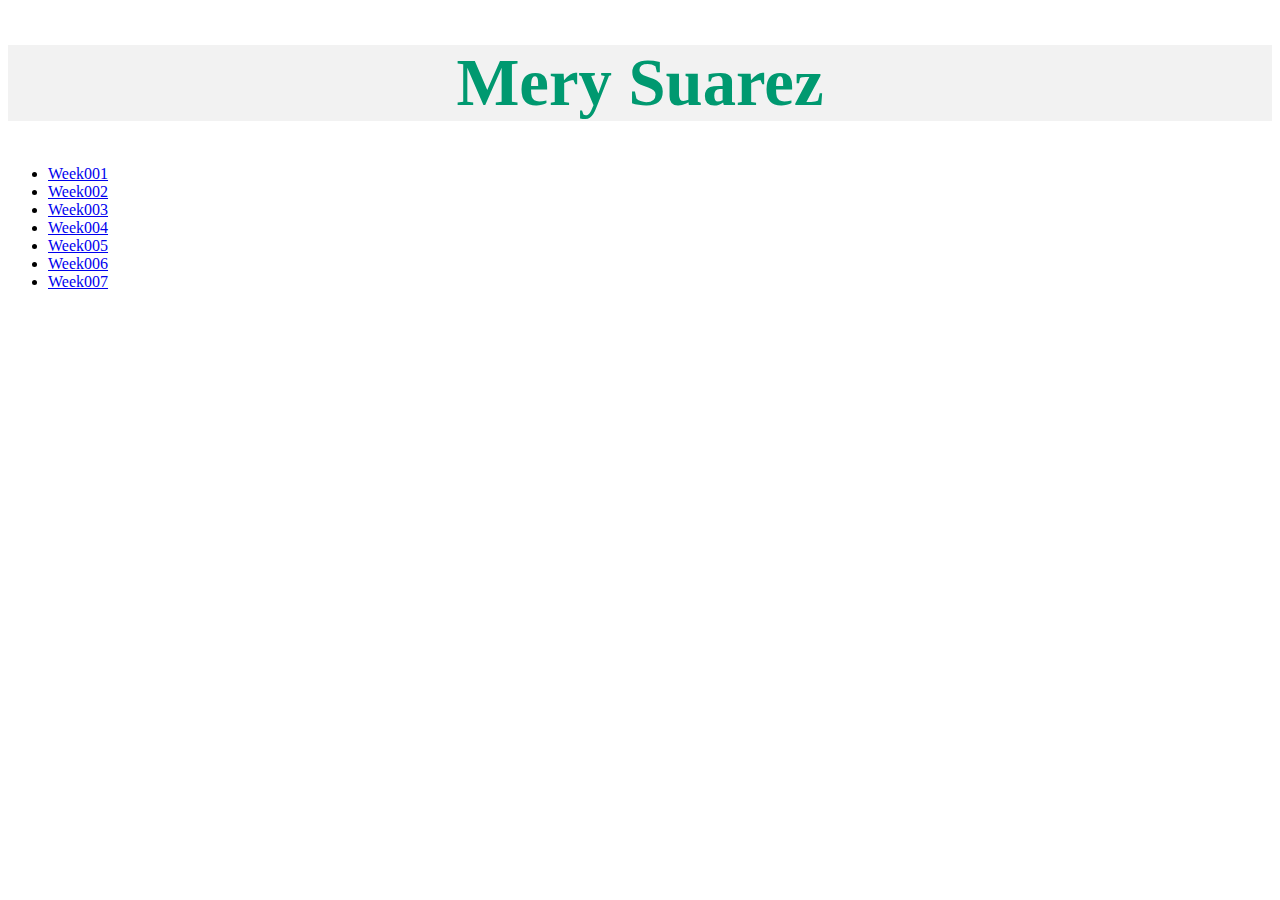
==== index.html @ 6938ca95 "Add files via upload" ====
<!DOCTYPE html>
<html>
<head>
	<link rel="stylesheet" type="text/css" href="style.css">
	<title>Suarez</title>
	<style type="text/css">
		h1 {
			color: #009970;
			background-color: #f2f2f2;
			font-size:50pt;
		}
	</style>

</head>
<body>
	<div>
	<center>
		<h1>Mery Suarez</h1>
	</center>
	</div>
	<div>
		<ul>
			<li>
				<a href="WEEK001/CLASS/DRAFT001/index.html">Week001</a></li>
			<li>
				<a href="WEEK002/CLASS/draft001/index.html">Week002</a></li>
			<li>
				<a href="WEEK004/CLASS/index.html">Week003</a></li>
			<li>
				<a href="WEEK004/CLASS/index-2.html">Week004</a></li>
			<li>
				<a href="WEEK005/hw/index.html">Week005</a></li>
				<li>
				<a href="WEEK006/HOMEWORK/index.html">Week006</a></li><li>
				<a href="WEEK007/index.html">Week007</a></li>
		</ul>
	</div>
</body>
</html>
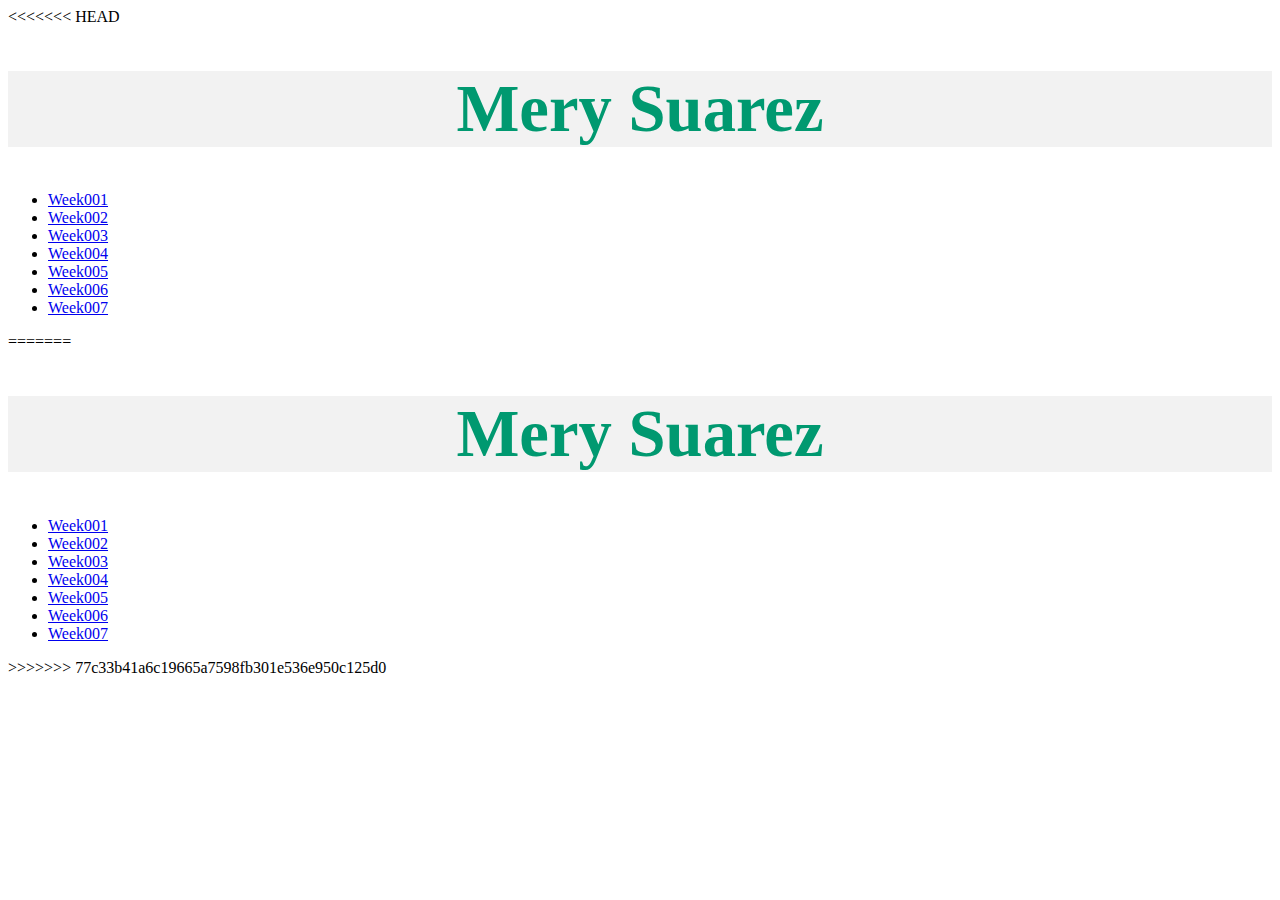
==== commit 40db9439: "new" ====
--- a/index.html
+++ b/index.html
@@ -1,39 +1,76 @@
-<!DOCTYPE html>
-<html>
-<head>
-	<link rel="stylesheet" type="text/css" href="style.css">
-	<title>Suarez</title>
-	<style type="text/css">
-		h1 {
-			color: #009970;
-			background-color: #f2f2f2;
-			font-size:50pt;
-		}
-	</style>
-
-</head>
-<body>
-	<div>
-	<center>
-		<h1>Mery Suarez</h1>
-	</center>
-	</div>
-	<div>
-		<ul>
-			<li>
-				<a href="WEEK001/CLASS/DRAFT001/index.html">Week001</a></li>
-			<li>
-				<a href="WEEK002/CLASS/draft001/index.html">Week002</a></li>
-			<li>
-				<a href="WEEK004/CLASS/index.html">Week003</a></li>
-			<li>
-				<a href="WEEK004/CLASS/index-2.html">Week004</a></li>
-			<li>
-				<a href="WEEK005/hw/index.html">Week005</a></li>
-				<li>
-				<a href="WEEK006/HOMEWORK/index.html">Week006</a></li><li>
-				<a href="WEEK007/index.html">Week007</a></li>
-		</ul>
-	</div>
-</body>
+<<<<<<< HEAD
+<!DOCTYPE html>
+<html>
+<head>
+	<link rel="stylesheet" type="text/css" href="style.css">
+	<title>Suarez</title>
+	<style type="text/css">
+		h1 {
+			color: #009970;
+			background-color: #f2f2f2;
+			font-size:50pt;
+		}
+	</style>
+
+</head>
+<body>
+	<center>
+		<h1>Mery Suarez</h1>
+	</center>
+		<ul>
+			<li>
+				<a href="WEEK001/CLASS/DRAFT001/index.html">Week001</a></li>
+			<li>
+				<a href="WEEK002/CLASS/draft001/index.html">Week002</a></li>
+			<li>
+				<a href="WEEK004/CLASS/index.html">Week003</a></li>
+			<li>
+				<a href="WEEK004/CLASS/index-2.html">Week004</a></li>
+			<li>
+				<a href="WEEK005/hw/index.html">Week005</a></li>
+				<li>
+				<a href="WEEK006/HOMEWORK/index.html">Week006</a></li><li>
+				<a href="WEEK007/index.html">Week007</a></li>
+		</ul>
+</body>
+=======
+<!DOCTYPE html>
+<html>
+<head>
+	<link rel="stylesheet" type="text/css" href="style.css">
+	<title>Suarez</title>
+	<style type="text/css">
+		h1 {
+			color: #009970;
+			background-color: #f2f2f2;
+			font-size:50pt;
+		}
+	</style>
+
+</head>
+<body>
+	<div>
+	<center>
+		<h1>Mery Suarez</h1>
+	</center>
+	</div>
+	<div>
+		<ul>
+			<li>
+				<a href="WEEK001/CLASS/DRAFT001/index.html">Week001</a></li>
+			<li>
+				<a href="WEEK002/CLASS/draft001/index.html">Week002</a></li>
+			<li>
+				<a href="WEEK004/CLASS/index.html">Week003</a></li>
+			<li>
+				<a href="WEEK004/CLASS/index-2.html">Week004</a></li>
+			<li>
+				<a href="WEEK005/hw/index.html">Week005</a></li>
+				<li>
+				<a href="WEEK006/HOMEWORK/index.html">Week006</a></li><li>
+				<a href="WEEK007/index.html">Week007</a></li>
+		</ul>
+	</div>
+</body>
+>>>>>>> 77c33b41a6c19665a7598fb301e536e950c125d0
 </html>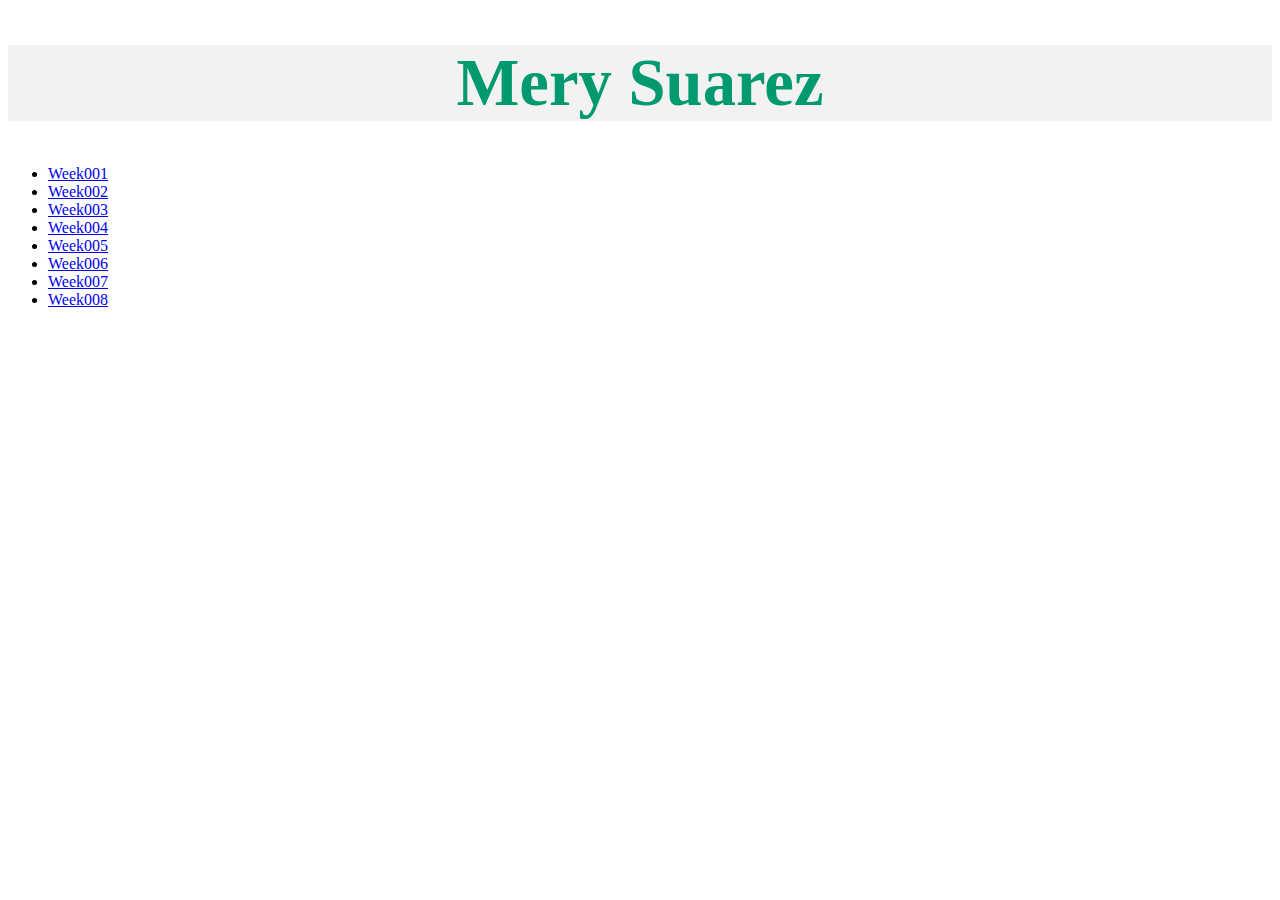
==== commit ac4f0330: "new" ====
--- a/index.html
+++ b/index.html
@@ -1,4 +1,4 @@
-<<<<<<< HEAD
+
 <!DOCTYPE html>
 <html>
 <head>
@@ -31,46 +31,8 @@
 				<li>
 				<a href="WEEK006/HOMEWORK/index.html">Week006</a></li><li>
 				<a href="WEEK007/index.html">Week007</a></li>
+			<li>
+				<a href="WWEK008/idex.html">Week008</a></li>
 		</ul>
 </body>
-=======
-<!DOCTYPE html>
-<html>
-<head>
-	<link rel="stylesheet" type="text/css" href="style.css">
-	<title>Suarez</title>
-	<style type="text/css">
-		h1 {
-			color: #009970;
-			background-color: #f2f2f2;
-			font-size:50pt;
-		}
-	</style>
-
-</head>
-<body>
-	<div>
-	<center>
-		<h1>Mery Suarez</h1>
-	</center>
-	</div>
-	<div>
-		<ul>
-			<li>
-				<a href="WEEK001/CLASS/DRAFT001/index.html">Week001</a></li>
-			<li>
-				<a href="WEEK002/CLASS/draft001/index.html">Week002</a></li>
-			<li>
-				<a href="WEEK004/CLASS/index.html">Week003</a></li>
-			<li>
-				<a href="WEEK004/CLASS/index-2.html">Week004</a></li>
-			<li>
-				<a href="WEEK005/hw/index.html">Week005</a></li>
-				<li>
-				<a href="WEEK006/HOMEWORK/index.html">Week006</a></li><li>
-				<a href="WEEK007/index.html">Week007</a></li>
-		</ul>
-	</div>
-</body>
->>>>>>> 77c33b41a6c19665a7598fb301e536e950c125d0
 </html>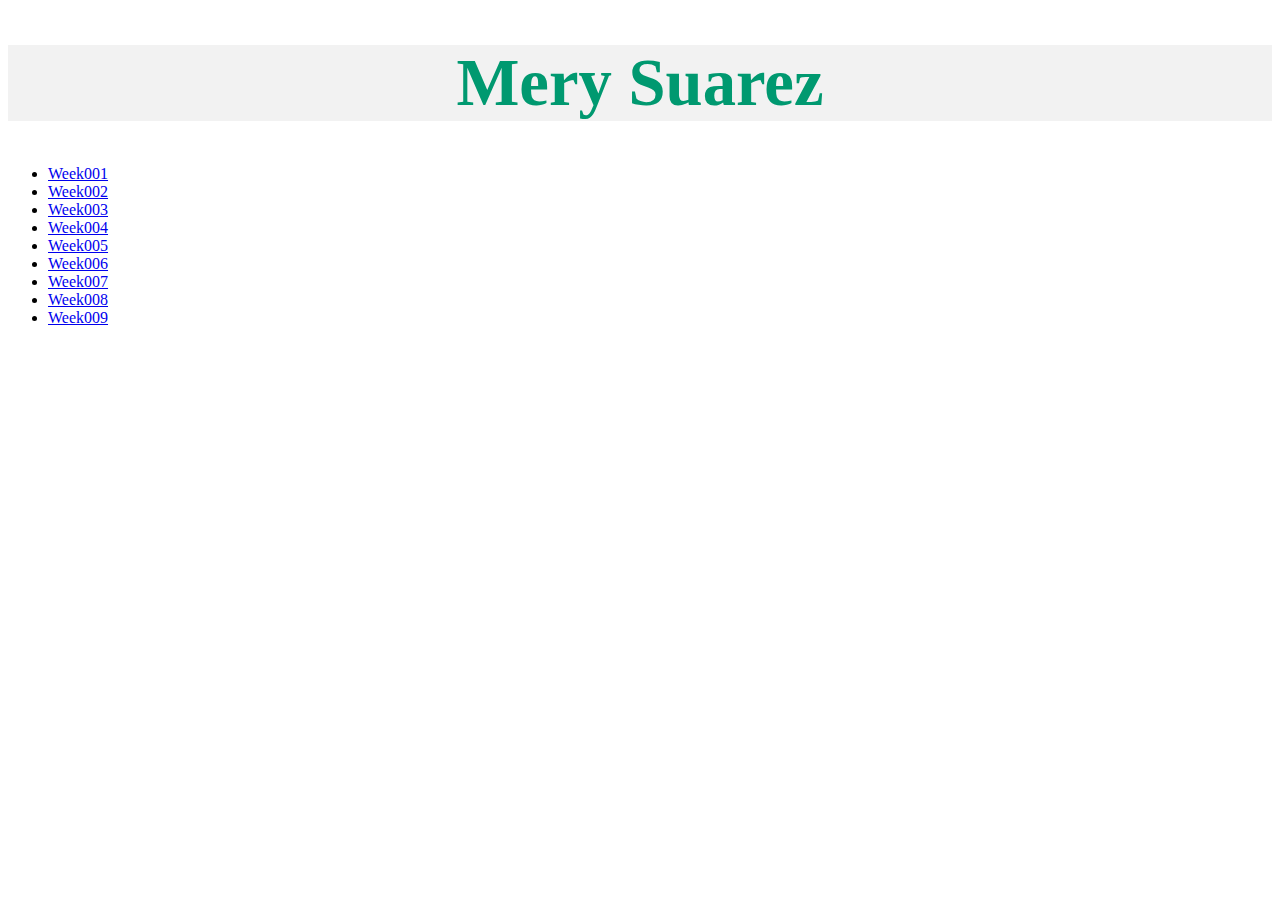
==== commit d268e122: "Update index.html" ====
--- a/index.html
+++ b/index.html
@@ -1,4 +1,3 @@
-
 <!DOCTYPE html>
 <html>
 <head>
@@ -32,7 +31,9 @@
 				<a href="WEEK006/HOMEWORK/index.html">Week006</a></li><li>
 				<a href="WEEK007/index.html">Week007</a></li>
 			<li>
-				<a href="WWEK008/idex.html">Week008</a></li>
+				<a href="WEEK008/index.html">Week008</a></li>
+			<li>
+				<a href="WEEK009/index.html">Week009</a></li>
 		</ul>
 </body>
 </html>